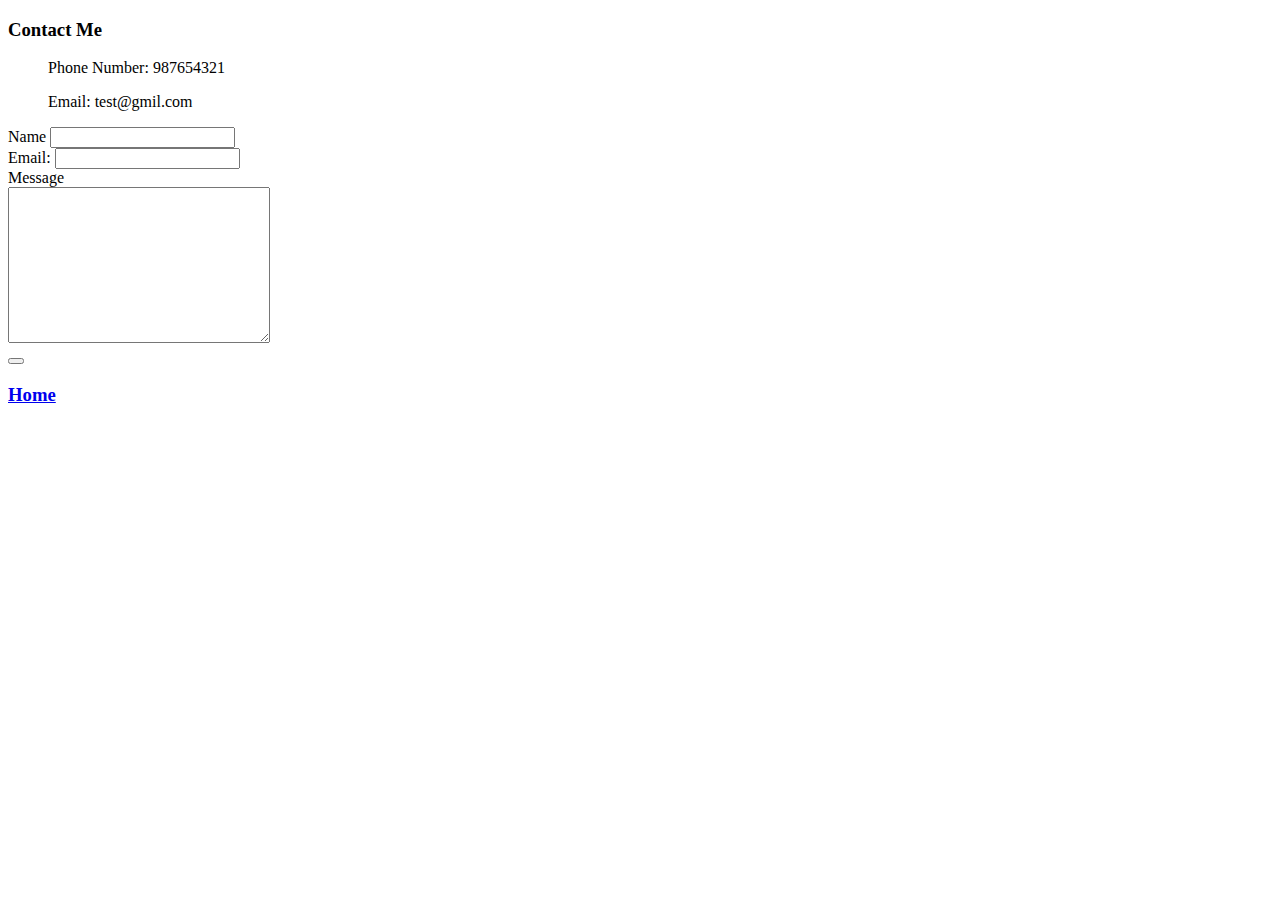
==== contactMe.html @ d4d84006 "starting" ====
<!DOCTYPE html>
<html lang="en">
<head>
    <meta charset="UTF-8">
    <title>Contact</title>
</head>
<body>
    <h3>Contact Me</h3>
    <ul>Phone Number: 987654321</ul>
    <ul>Email: test@gmil.com</ul>
    <form action="mailto:test@gmial.com" method="post" enctype="text/plain">
        <label> Name</label>
        <input type="text" value="">
        <br />

        <label>Email:</label> 
        <input type="email" name="" id=""><br>
        <label >Message</label><br>
        <textarea name="name" id="" cols="30" rows="10"></textarea><br>
        <button type="submit" ></button>
    </form>

    <h3><a href="fwebsite.html">Home</a></h3>
</body>
</html>
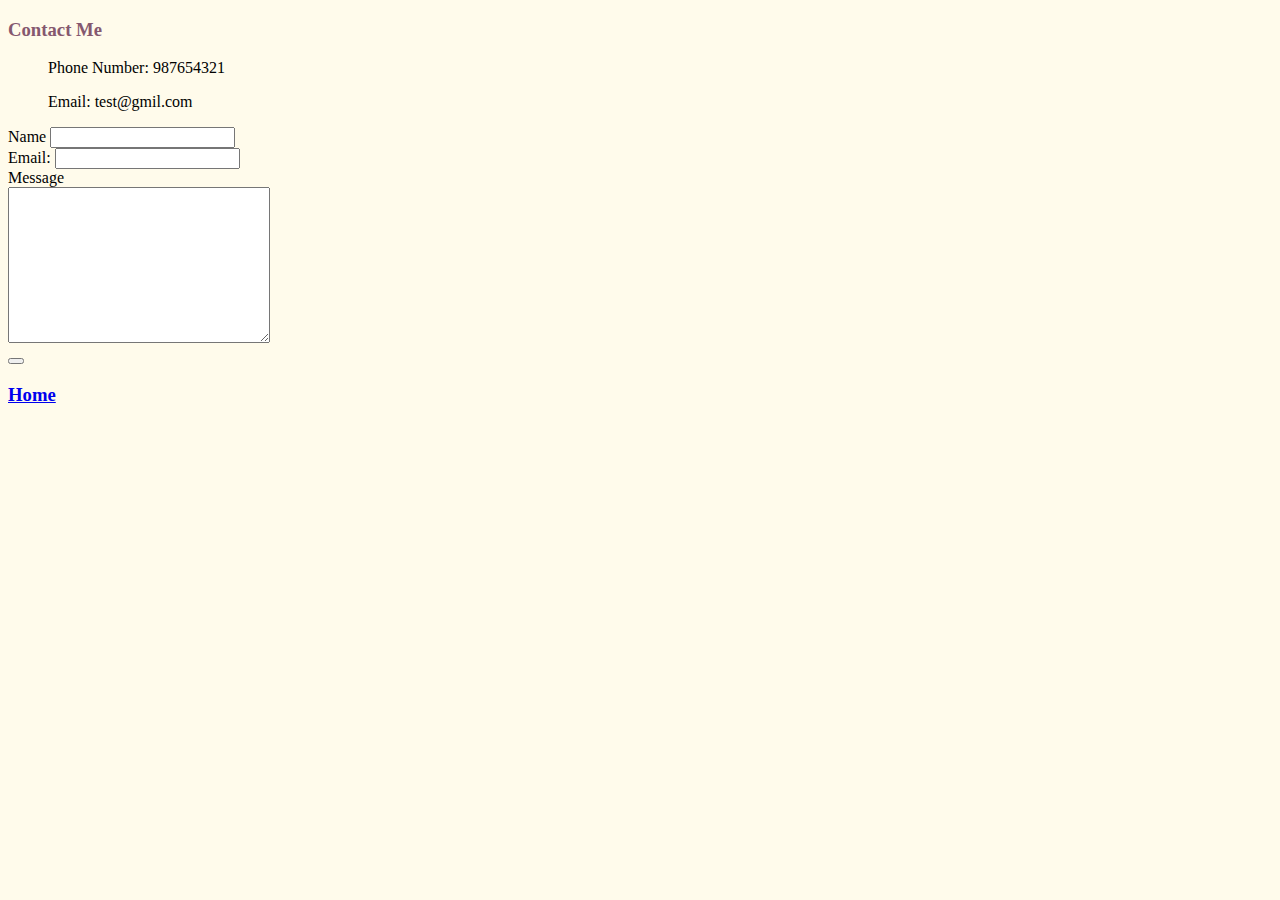
==== commit e20f3372: "added css" ====
--- a/contactMe.html
+++ b/contactMe.html
@@ -3,6 +3,8 @@
 <head>
     <meta charset="UTF-8">
     <title>Contact</title>
+    <link rel="stylesheet" href="css/styles.css">
+
 </head>
 <body>
     <h3>Contact Me</h3>
@@ -20,6 +22,6 @@
         <button type="submit" ></button>
     </form>
 
-    <h3><a href="fwebsite.html">Home</a></h3>
+    <h3><a href="index.html">Home</a></h3>
 </body>
 </html>--- a/css/styles.css
+++ b/css/styles.css
@@ -0,0 +1,18 @@
+body{
+    background-color: #FFFBEB;
+}
+
+hr{
+    border-style: none;
+    border-top-style: dotted;
+    border-color: #251749;
+    border-width: 5pt;
+    width: 10%;
+}
+
+h1{
+    color: #85586F;
+}
+h3{
+    color: #85586F;
+}